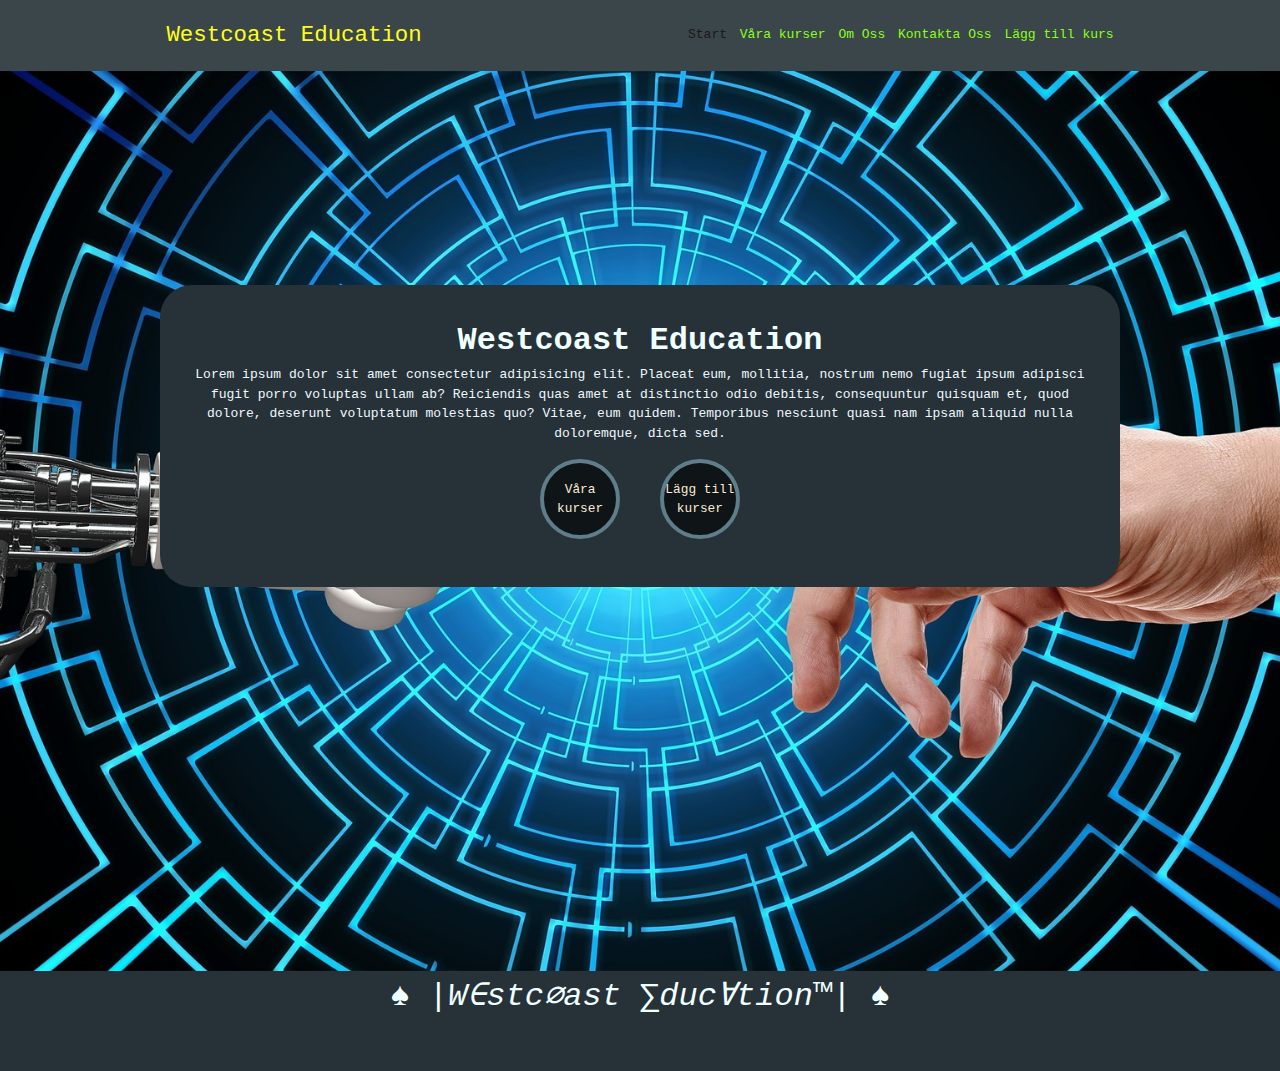
==== index.html @ fff67b33 "first commit" ====
<!DOCTYPE html>
<html lang="en">
  <head>
    <meta charset="UTF-8" />
    <meta name="viewport" content="width=device-width, initial-scale=1.0" />
    <link rel="stylesheet" href="./assets/css/site.css" />
    <title>Westcoast Education</title>
  </head>
  <body>
    <!-- Meny -->
    <header>
      <nav>
        <div class="container">
          <ul class="menu">
            <li class="logo">
              <a href="./index.html">Westcoast Education</a>
            </li>
            <li class="toggle">
              <input type="checkbox" id="menu-btn" class="menu-btn" />
              <label for="menu-btn" class="menu-icon">
                <span class="nav-icon"></span>
              </label>
            </li>
            <li class="menu-item">
              <a class="active" href="./index.html">Start</a>
            </li>
            <li class="menu-item">
              <a href="./pages/gallery.html">Våra kurser</a>
            </li>
            <li class="menu-item">
              <a href="#">Om Oss</a>
            </li>
            <li class="menu-item">
              <a href="#">Kontakta Oss</a>
            </li>
            <li class="menu-item">
              <a href="../pages/course-add.html">Lägg till kurs</a>
            </li>
          </ul>
        </div>
      </nav>
    </header>
    <article class="landing">
      <section class="container">
        <div class="landing-content">
          <h1>Westcoast Education</h1>
          <p>
            Lorem ipsum dolor sit amet consectetur adipisicing elit. Placeat
            eum, mollitia, nostrum nemo fugiat ipsum adipisci fugit porro
            voluptas ullam ab? Reiciendis quas amet at distinctio odio debitis,
            consequuntur quisquam et, quod dolore, deserunt voluptatum molestias
            quo? Vitae, eum quidem. Temporibus nesciunt quasi nam ipsam aliquid
            nulla doloremque, dicta sed.
          </p>
          <a class="btn" href="./pages/gallery.html">Våra <br>kurser</a>
          <a class="btn" href="./pages/course-add.html">Lägg till <br>kurser</a>
        </div>
      </section>
    </article>
    <main>
      <article class="container">
        <section class="flex-container">
        </section>
      </article>
    </main>
    <footer>&spades; |W&isin;stc&empty;ast &sum;duc&forall;tion&trade;| &spades;</footer>
  </body>
</html>
---- assets/css/site.css ----
@import './navigation.css';

* {
  padding: 0;
  margin: 0;
  box-sizing: border-box;
}

body {
  font-family: monospace;
  line-height: 1.6;
  height: 100vh;
}

main section p{
  text-align: justify;
  background: #607D8B;
  color: black;
  padding: 1rem;
  width: 800px;
  display: flex;
}

footer{
  background-color: #263238;
  color: azure;
  font-size: 2rem;
  font-style: italic;
  width: 100%;
  height: 100px;
  text-align: center;
  bottom: 0;
}

.landing{
  background: url('../images/landingimage.jpg') no-repeat center center / cover;
  height: 100vh;
  display: flex;
  justify-content: center;
  align-items: center;
  text-align: center;
  width: 100%;
  position: relative;
}

.landing h1{
  font-weight: 600;
  font-size: 2rem;
  color:azure
}

.landing-content{
  background:#263238;
  padding: 2rem;
  color: aliceblue;
  line-height: 1.5;
  border-radius: 2rem;
  text-align: center;
  margin-top: -170px;
  align-items: center;
  justify-content: center;
}

.btn{
  font-size: 0.8rem ;
  display: inline-flex;
  justify-content: center;
  align-items: center;
  text-align: center;
  margin: 1rem;
  color: antiquewhite;
  background-color:rgba(0, 0, 0, 0.6);
  border: solid 4px #607D8B;
  width: 5rem;
  height: 5rem;
  padding: 1rem;
  cursor: pointer;
  outline: none !important;
  white-space: nowrap;
  text-decoration: none;
  border-radius: 50%;
  
}
.btn:hover{
  background-color: azure;
  color: #263238;
}

h1,
h2,
h3,
h4 {
  font-weight: 600;
}

a {
  text-decoration: none;
}

.container {
  max-width: 960px;
  margin: auto;
}

/* MEDIA QUERIES */
@media (min-width: 768px) {
  .flex-container h1 {
    font-size: 5rem;
  }
}
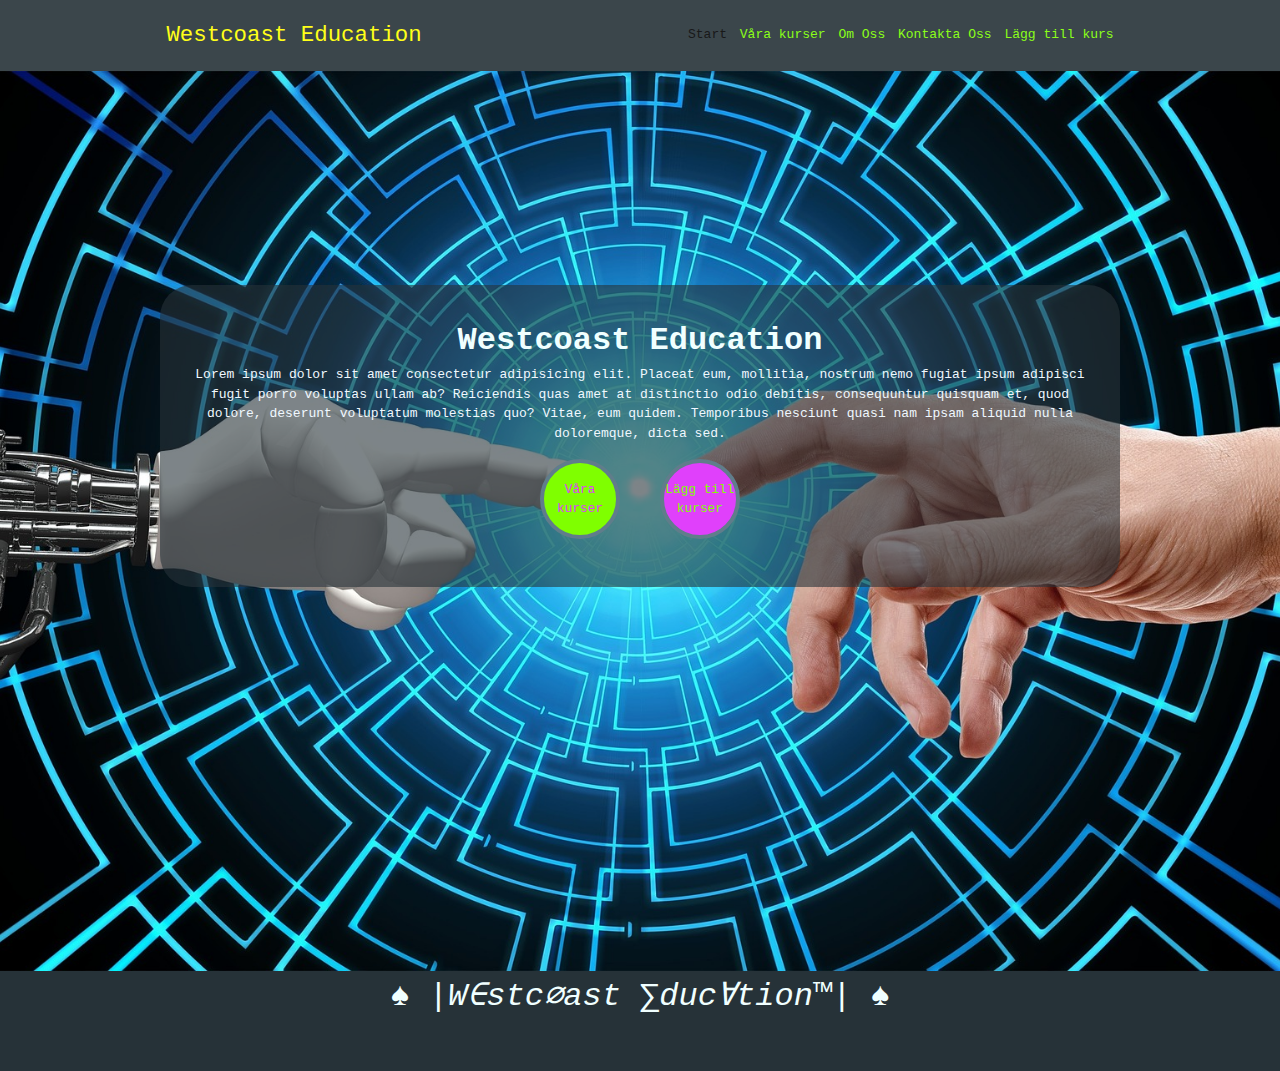
==== commit d475213e: "la till felhantering" ====
--- a/index.html
+++ b/index.html
@@ -53,7 +53,7 @@
             nulla doloremque, dicta sed.
           </p>
           <a class="btn" href="./pages/gallery.html">Våra <br>kurser</a>
-          <a class="btn" href="./pages/course-add.html">Lägg till <br>kurser</a>
+          <a class="btnTwo" href="./pages/course-add.html">Lägg till <br>kurser</a>
         </div>
       </section>
     </article>
--- a/assets/css/site.css
+++ b/assets/css/site.css
@@ -41,6 +41,7 @@
   text-align: center;
   width: 100%;
   position: relative;
+  
 }
 
 .landing h1{
@@ -50,7 +51,7 @@
 }
 
 .landing-content{
-  background:#263238;
+  background:rgba(38, 50, 56, 0.6);
   padding: 2rem;
   color: aliceblue;
   line-height: 1.5;
@@ -68,8 +69,28 @@
   align-items: center;
   text-align: center;
   margin: 1rem;
-  color: antiquewhite;
-  background-color:rgba(0, 0, 0, 0.6);
+  color: #E040FB;
+  background-color:chartreuse;
+  border: solid 4px #607D8B;
+  width: 5rem;
+  height: 5rem;
+  padding: 1rem;
+  cursor: pointer;
+  outline: none !important;
+  white-space: nowrap;
+  text-decoration: none;
+  border-radius: 50%;
+}
+
+.btnTwo{
+  font-size: 0.8rem ;
+  display: inline-flex;
+  justify-content: center;
+  align-items: center;
+  text-align: center;
+  margin: 1rem;
+  color: chartreuse;
+  background-color:#E040FB;
   border: solid 4px #607D8B;
   width: 5rem;
   height: 5rem;
@@ -82,8 +103,13 @@
   
 }
 .btn:hover{
-  background-color: azure;
-  color: #263238;
+  background-color: #E040FB;
+  color: chartreuse;
+}
+
+.btnTwo:hover{
+  background-color:chartreuse;
+  color: #E040FB;;
 }
 
 h1,
@@ -102,6 +128,15 @@
   margin: auto;
 }
 
+.error-message{
+  color: red;
+  opacity: 0;
+}
+
+.show{
+  opacity: 1;
+}
+
 /* MEDIA QUERIES */
 @media (min-width: 768px) {
   .flex-container h1 {
